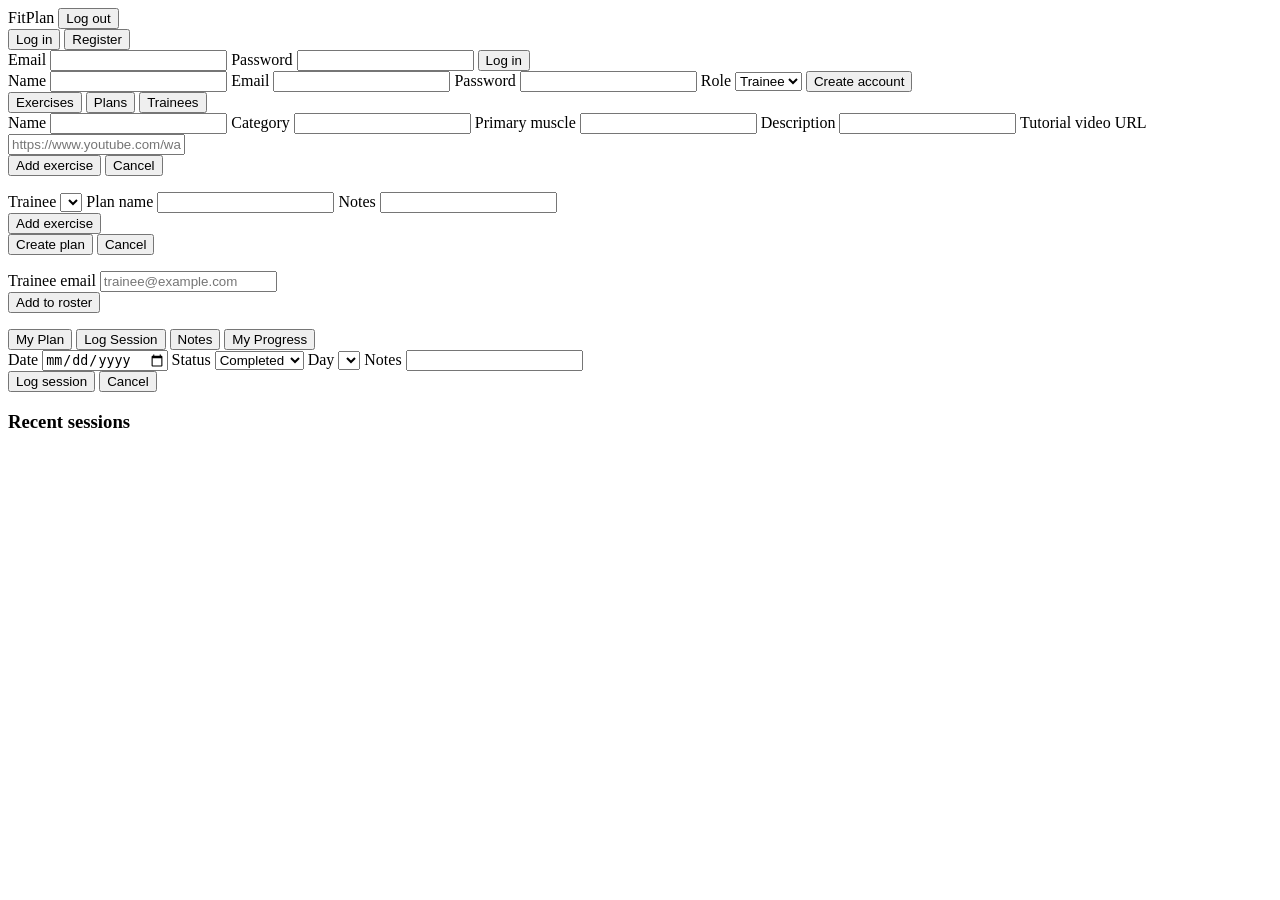
==== web/index.html @ 646f8d97 "feat: web frontend for the coach and trainee dashboards Vanilla-JS single-page app served by Crow fr" ====
<!DOCTYPE html>
<html lang="en">
  <head>
    <meta charset="utf-8" />
    <meta name="viewport" content="width=device-width, initial-scale=1" />
    <title>FitPlan</title>
    <link rel="stylesheet" href="/styles.css" />
  </head>
  <body>
    <header class="topbar">
      <span class="brand">FitPlan</span>
      <button id="logout-btn" class="ghost hidden" type="button">Log out</button>
    </header>

    <main id="app">
      <!-- Auth view: shown while nobody is logged in -->
      <section id="auth-view" class="card hidden">
        <div class="tabs">
          <button id="show-login" class="tab active" type="button">Log in</button>
          <button id="show-register" class="tab" type="button">Register</button>
        </div>

        <form id="login-form" class="form">
          <label>Email
            <input type="email" name="email" autocomplete="email" required />
          </label>
          <label>Password
            <input type="password" name="password" autocomplete="current-password" required />
          </label>
          <button type="submit">Log in</button>
        </form>

        <form id="register-form" class="form hidden">
          <label>Name
            <input type="text" name="display_name" required />
          </label>
          <label>Email
            <input type="email" name="email" autocomplete="email" required />
          </label>
          <label>Password
            <input type="password" name="password" minlength="8" autocomplete="new-password" required />
          </label>
          <label>Role
            <select name="role">
              <option value="trainee">Trainee</option>
              <option value="coach">Coach</option>
            </select>
          </label>
          <button type="submit">Create account</button>
        </form>
      </section>

      <!-- Coach dashboard -->
      <section id="coach-view" class="hidden">
        <div class="dash-tabs">
          <button class="dash-tab active" data-panel="exercises" type="button">Exercises</button>
          <button class="dash-tab" data-panel="plans" type="button">Plans</button>
          <button class="dash-tab" data-panel="trainees" type="button">Trainees</button>
        </div>

        <div id="panel-exercises" class="panel">
          <form id="exercise-form" class="stack-form">
            <label>Name
              <input type="text" name="name" required />
            </label>
            <label>Category
              <input type="text" name="category" />
            </label>
            <label>Primary muscle
              <input type="text" name="primary_muscle" />
            </label>
            <label>Description
              <input type="text" name="description" />
            </label>
            <label>Tutorial video URL
              <input type="url" name="video_url"
                     placeholder="https://www.youtube.com/watch?v=..." />
            </label>
            <div class="form-actions">
              <button type="submit" id="exercise-submit">Add exercise</button>
              <button type="button" id="exercise-cancel" class="ghost hidden">Cancel</button>
            </div>
          </form>

          <ul id="exercise-list" class="item-list"></ul>
        </div>
        <div id="panel-plans" class="panel hidden">
          <form id="plan-form" class="stack-form">
            <label>Trainee
              <select name="trainee_id" required></select>
            </label>
            <label>Plan name
              <input type="text" name="name" required />
            </label>
            <label>Notes
              <input type="text" name="notes" />
            </label>

            <div id="plan-items"></div>
            <button type="button" id="plan-add-item" class="ghost">Add exercise</button>

            <div class="form-actions">
              <button type="submit" id="plan-submit">Create plan</button>
              <button type="button" id="plan-cancel" class="ghost hidden">Cancel</button>
            </div>
          </form>

          <ul id="plan-list" class="item-list"></ul>
          <div id="plan-detail" class="plan-detail hidden"></div>
        </div>
        <div id="panel-trainees" class="panel hidden">
          <form id="trainee-form" class="stack-form">
            <label>Trainee email
              <input type="email" name="email" required
                     placeholder="trainee@example.com" />
            </label>
            <div class="form-actions">
              <button type="submit">Add to roster</button>
            </div>
          </form>

          <ul id="trainee-list" class="item-list"></ul>
        </div>
      </section>

      <!-- Trainee dashboard -->
      <section id="trainee-view" class="hidden">
        <div class="dash-tabs">
          <button class="dash-tab active" data-panel="my-plan" type="button">My Plan</button>
          <button class="dash-tab" data-panel="log-session" type="button">Log Session</button>
          <button class="dash-tab" data-panel="notes" type="button">Notes</button>
          <button class="dash-tab" data-panel="my-progress" type="button">My Progress</button>
        </div>

        <div id="panel-my-plan" class="panel"></div>
        <div id="panel-notes" class="panel hidden"></div>
        <div id="panel-log-session" class="panel hidden">
          <form id="session-form" class="stack-form">
            <label>Date
              <input type="date" name="performed_on" />
            </label>
            <label>Status
              <select name="status">
                <option value="completed">Completed</option>
                <option value="in_progress">In progress</option>
                <option value="planned">Planned</option>
              </select>
            </label>
            <label id="session-day-field" class="hidden">Day
              <select name="day"></select>
            </label>
            <label>Notes
              <input type="text" name="notes" />
            </label>

            <div id="session-exercises"></div>

            <div class="form-actions">
              <button type="submit" id="session-submit">Log session</button>
              <button type="button" id="session-cancel" class="ghost hidden">Cancel</button>
            </div>
          </form>

          <h3>Recent sessions</h3>
          <ul id="session-history" class="item-list"></ul>
        </div>
        <div id="panel-my-progress" class="panel hidden"></div>
      </section>
    </main>

    <div id="toast" class="toast hidden" role="status" aria-live="polite"></div>

    <script src="/vendor/chart.umd.min.js"></script>
    <script src="/api.js"></script>
    <script src="/app.js"></script>
  </body>
</html>
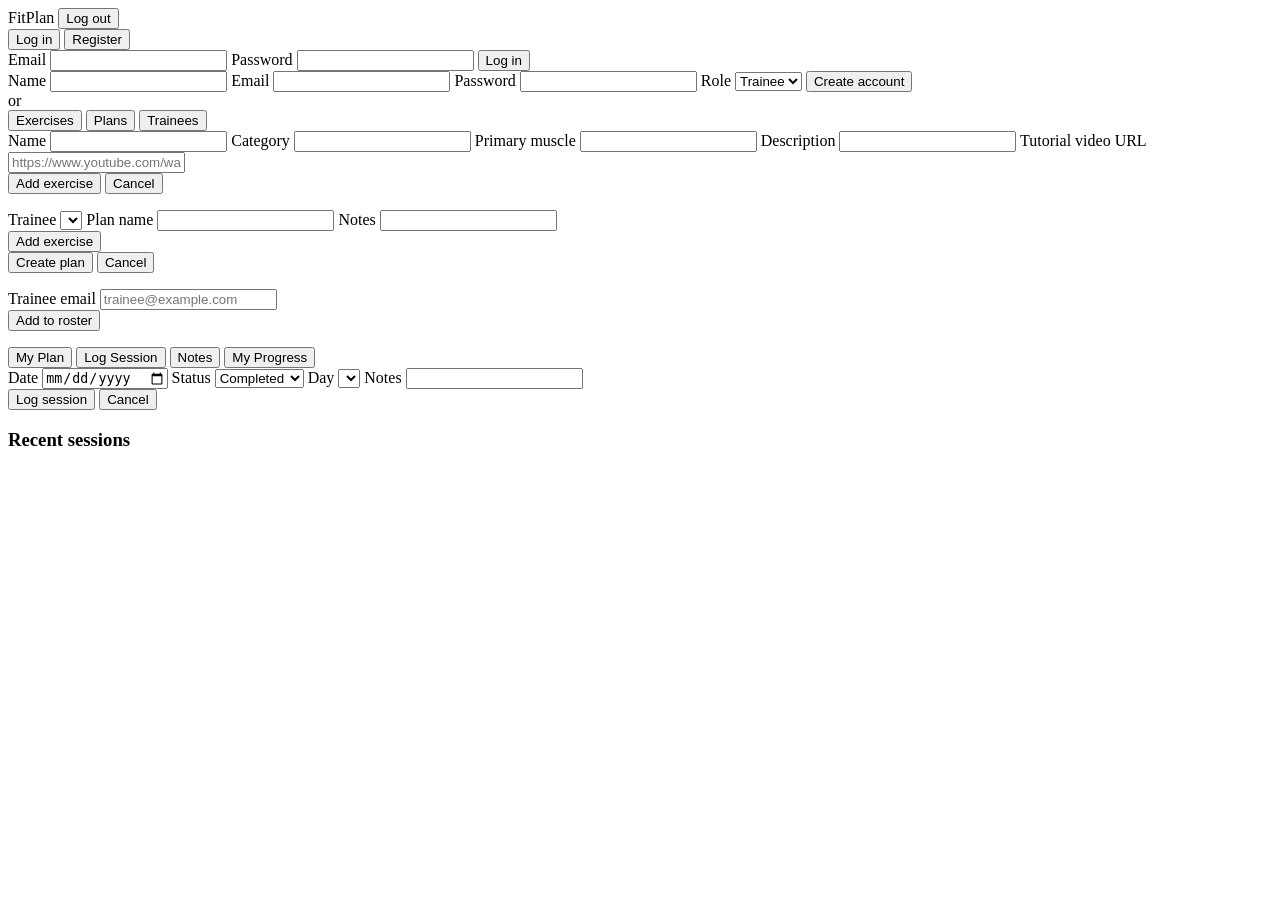
==== commit 04f8abcb: "feat: add Google Sign-In (OIDC) as a second identity provider A self-contained vertical slice on top" ====
--- a/web/index.html
+++ b/web/index.html
@@ -48,6 +48,12 @@
           </label>
           <button type="submit">Create account</button>
         </form>
+
+        <!-- Shown only when the server reports a Google client id -->
+        <div id="google-signin" class="google-signin hidden">
+          <div class="or-divider"><span>or</span></div>
+          <div id="google-button"></div>
+        </div>
       </section>
 
       <!-- Coach dashboard -->
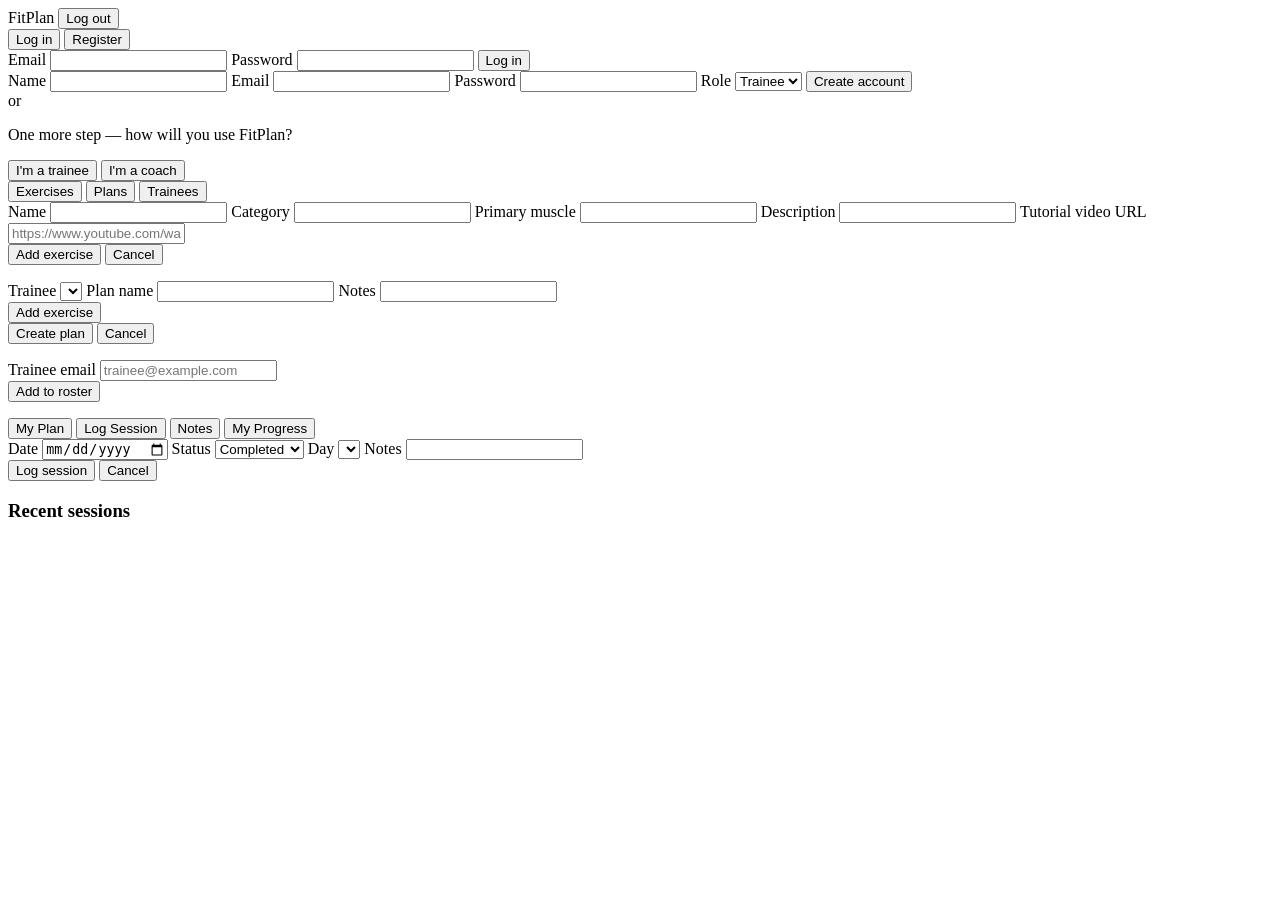
==== commit f9a83d8d: "feat: ask a Google sign-in for a role only when it creates a new account A first "Sign in with Googl" ====
--- a/web/index.html
+++ b/web/index.html
@@ -53,6 +53,15 @@
         <div id="google-signin" class="google-signin hidden">
           <div class="or-divider"><span>or</span></div>
           <div id="google-button"></div>
+        </div>
+
+        <!-- Shown only when a first Google sign-in needs a role -->
+        <div id="google-role" class="google-role hidden">
+          <p>One more step — how will you use FitPlan?</p>
+          <div class="role-choice">
+            <button type="button" data-role="trainee">I'm a trainee</button>
+            <button type="button" data-role="coach">I'm a coach</button>
+          </div>
         </div>
       </section>
 
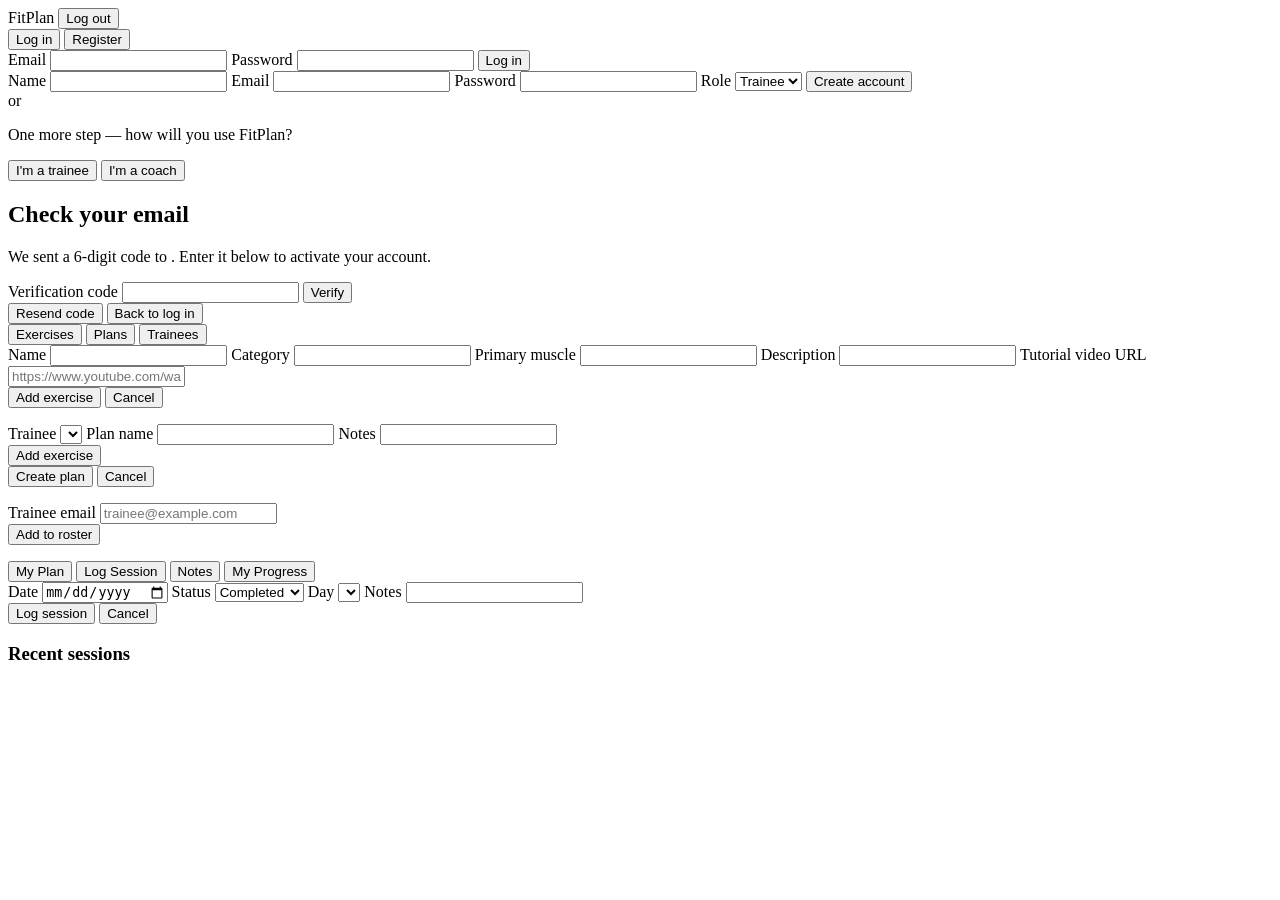
==== commit 42f0c36c: "feat: email verification for email + password sign-ups A local (email + password) account must now c" ====
--- a/web/index.html
+++ b/web/index.html
@@ -65,6 +65,29 @@
         </div>
       </section>
 
+      <!-- Email verification: shown after register, or after a login blocked
+           because the address is not confirmed yet -->
+      <section id="verify-view" class="card hidden">
+        <h2 class="verify-title">Check your email</h2>
+        <p class="verify-lead">
+          We sent a 6-digit code to <strong id="verify-email"></strong>.
+          Enter it below to activate your account.
+        </p>
+
+        <form id="verify-form" class="form">
+          <label>Verification code
+            <input type="text" name="code" inputmode="numeric" pattern="[0-9]*"
+                   maxlength="6" autocomplete="one-time-code" required />
+          </label>
+          <button type="submit">Verify</button>
+        </form>
+
+        <div class="verify-actions">
+          <button id="verify-resend" class="ghost" type="button">Resend code</button>
+          <button id="verify-back" class="ghost" type="button">Back to log in</button>
+        </div>
+      </section>
+
       <!-- Coach dashboard -->
       <section id="coach-view" class="hidden">
         <div class="dash-tabs">
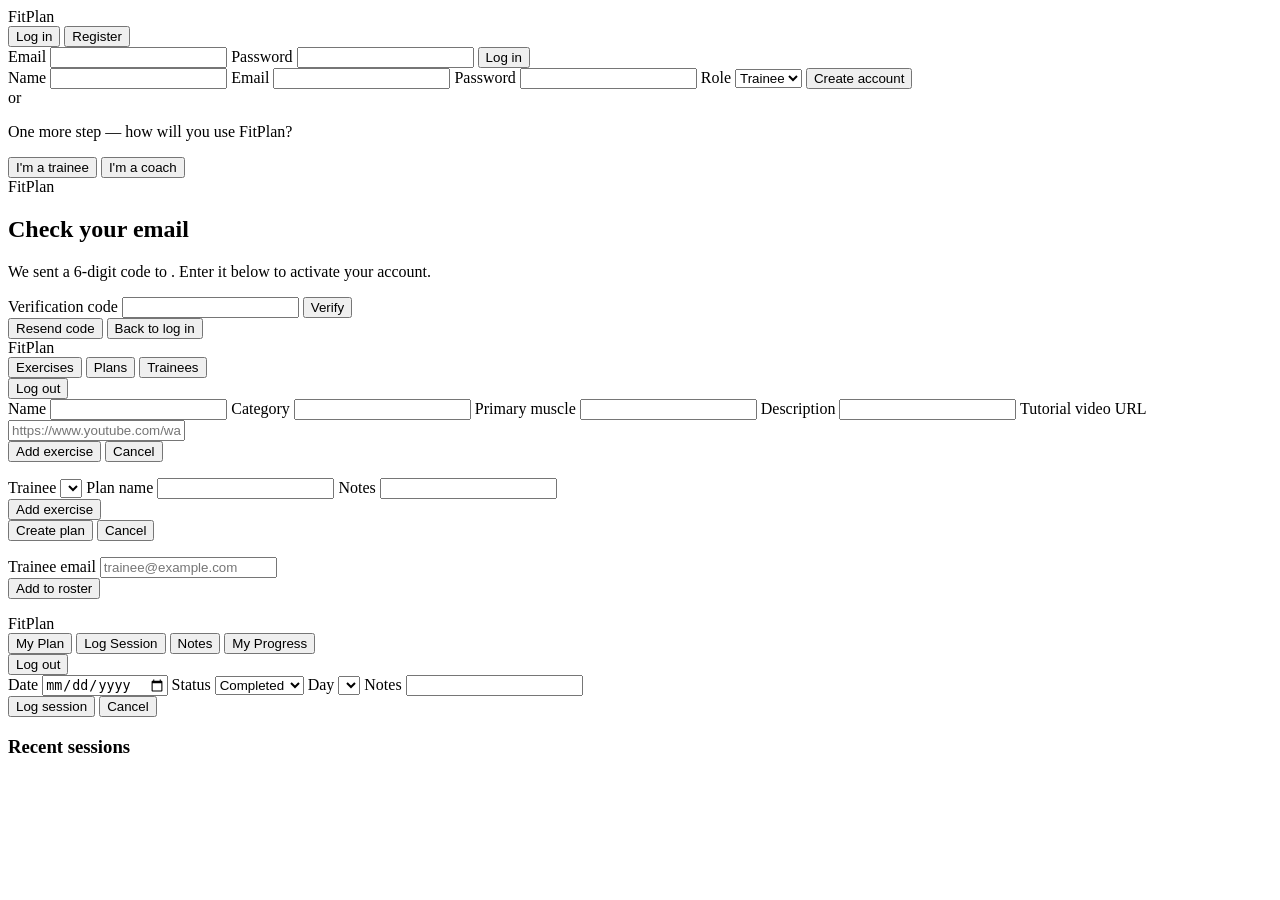
==== commit 31b205f0: "redesign the web UI with a dark theme Front-end styling only — no content, categories, tabs, routes," ====
--- a/web/index.html
+++ b/web/index.html
@@ -7,14 +7,11 @@
     <link rel="stylesheet" href="/styles.css" />
   </head>
   <body>
-    <header class="topbar">
-      <span class="brand">FitPlan</span>
-      <button id="logout-btn" class="ghost hidden" type="button">Log out</button>
-    </header>
-
     <main id="app">
       <!-- Auth view: shown while nobody is logged in -->
       <section id="auth-view" class="card hidden">
+        <div class="brand">FitPlan</div>
+
         <div class="tabs">
           <button id="show-login" class="tab active" type="button">Log in</button>
           <button id="show-register" class="tab" type="button">Register</button>
@@ -68,6 +65,7 @@
       <!-- Email verification: shown after register, or after a login blocked
            because the address is not confirmed yet -->
       <section id="verify-view" class="card hidden">
+        <div class="brand">FitPlan</div>
         <h2 class="verify-title">Check your email</h2>
         <p class="verify-lead">
           We sent a 6-digit code to <strong id="verify-email"></strong>.
@@ -89,120 +87,134 @@
       </section>
 
       <!-- Coach dashboard -->
-      <section id="coach-view" class="hidden">
-        <div class="dash-tabs">
-          <button class="dash-tab active" data-panel="exercises" type="button">Exercises</button>
-          <button class="dash-tab" data-panel="plans" type="button">Plans</button>
-          <button class="dash-tab" data-panel="trainees" type="button">Trainees</button>
-        </div>
-
-        <div id="panel-exercises" class="panel">
-          <form id="exercise-form" class="stack-form">
-            <label>Name
-              <input type="text" name="name" required />
-            </label>
-            <label>Category
-              <input type="text" name="category" />
-            </label>
-            <label>Primary muscle
-              <input type="text" name="primary_muscle" />
-            </label>
-            <label>Description
-              <input type="text" name="description" />
-            </label>
-            <label>Tutorial video URL
-              <input type="url" name="video_url"
-                     placeholder="https://www.youtube.com/watch?v=..." />
-            </label>
-            <div class="form-actions">
-              <button type="submit" id="exercise-submit">Add exercise</button>
-              <button type="button" id="exercise-cancel" class="ghost hidden">Cancel</button>
-            </div>
-          </form>
-
-          <ul id="exercise-list" class="item-list"></ul>
-        </div>
-        <div id="panel-plans" class="panel hidden">
-          <form id="plan-form" class="stack-form">
-            <label>Trainee
-              <select name="trainee_id" required></select>
-            </label>
-            <label>Plan name
-              <input type="text" name="name" required />
-            </label>
-            <label>Notes
-              <input type="text" name="notes" />
-            </label>
-
-            <div id="plan-items"></div>
-            <button type="button" id="plan-add-item" class="ghost">Add exercise</button>
-
-            <div class="form-actions">
-              <button type="submit" id="plan-submit">Create plan</button>
-              <button type="button" id="plan-cancel" class="ghost hidden">Cancel</button>
-            </div>
-          </form>
-
-          <ul id="plan-list" class="item-list"></ul>
-          <div id="plan-detail" class="plan-detail hidden"></div>
-        </div>
-        <div id="panel-trainees" class="panel hidden">
-          <form id="trainee-form" class="stack-form">
-            <label>Trainee email
-              <input type="email" name="email" required
-                     placeholder="trainee@example.com" />
-            </label>
-            <div class="form-actions">
-              <button type="submit">Add to roster</button>
-            </div>
-          </form>
-
-          <ul id="trainee-list" class="item-list"></ul>
+      <section id="coach-view" class="dash hidden">
+        <aside class="sidebar">
+          <div class="brand">FitPlan</div>
+          <nav class="dash-tabs">
+            <button class="dash-tab active" data-panel="exercises" type="button">Exercises</button>
+            <button class="dash-tab" data-panel="plans" type="button">Plans</button>
+            <button class="dash-tab" data-panel="trainees" type="button">Trainees</button>
+          </nav>
+          <button class="logout-btn ghost" type="button">Log out</button>
+        </aside>
+
+        <div class="dash-main">
+          <div id="panel-exercises" class="panel">
+            <form id="exercise-form" class="stack-form">
+              <label>Name
+                <input type="text" name="name" required />
+              </label>
+              <label>Category
+                <input type="text" name="category" />
+              </label>
+              <label>Primary muscle
+                <input type="text" name="primary_muscle" />
+              </label>
+              <label>Description
+                <input type="text" name="description" />
+              </label>
+              <label>Tutorial video URL
+                <input type="url" name="video_url"
+                       placeholder="https://www.youtube.com/watch?v=..." />
+              </label>
+              <div class="form-actions">
+                <button type="submit" id="exercise-submit">Add exercise</button>
+                <button type="button" id="exercise-cancel" class="ghost hidden">Cancel</button>
+              </div>
+            </form>
+
+            <ul id="exercise-list" class="item-list"></ul>
+          </div>
+
+          <div id="panel-plans" class="panel hidden">
+            <form id="plan-form" class="stack-form">
+              <label>Trainee
+                <select name="trainee_id" required></select>
+              </label>
+              <label>Plan name
+                <input type="text" name="name" required />
+              </label>
+              <label>Notes
+                <input type="text" name="notes" />
+              </label>
+
+              <div id="plan-items"></div>
+              <button type="button" id="plan-add-item" class="ghost">Add exercise</button>
+
+              <div class="form-actions">
+                <button type="submit" id="plan-submit">Create plan</button>
+                <button type="button" id="plan-cancel" class="ghost hidden">Cancel</button>
+              </div>
+            </form>
+
+            <ul id="plan-list" class="item-list"></ul>
+            <div id="plan-detail" class="plan-detail hidden"></div>
+          </div>
+
+          <div id="panel-trainees" class="panel hidden">
+            <form id="trainee-form" class="stack-form">
+              <label>Trainee email
+                <input type="email" name="email" required
+                       placeholder="trainee@example.com" />
+              </label>
+              <div class="form-actions">
+                <button type="submit">Add to roster</button>
+              </div>
+            </form>
+
+            <ul id="trainee-list" class="item-list"></ul>
+          </div>
         </div>
       </section>
 
       <!-- Trainee dashboard -->
-      <section id="trainee-view" class="hidden">
-        <div class="dash-tabs">
-          <button class="dash-tab active" data-panel="my-plan" type="button">My Plan</button>
-          <button class="dash-tab" data-panel="log-session" type="button">Log Session</button>
-          <button class="dash-tab" data-panel="notes" type="button">Notes</button>
-          <button class="dash-tab" data-panel="my-progress" type="button">My Progress</button>
-        </div>
-
-        <div id="panel-my-plan" class="panel"></div>
-        <div id="panel-notes" class="panel hidden"></div>
-        <div id="panel-log-session" class="panel hidden">
-          <form id="session-form" class="stack-form">
-            <label>Date
-              <input type="date" name="performed_on" />
-            </label>
-            <label>Status
-              <select name="status">
-                <option value="completed">Completed</option>
-                <option value="in_progress">In progress</option>
-                <option value="planned">Planned</option>
-              </select>
-            </label>
-            <label id="session-day-field" class="hidden">Day
-              <select name="day"></select>
-            </label>
-            <label>Notes
-              <input type="text" name="notes" />
-            </label>
-
-            <div id="session-exercises"></div>
-
-            <div class="form-actions">
-              <button type="submit" id="session-submit">Log session</button>
-              <button type="button" id="session-cancel" class="ghost hidden">Cancel</button>
-            </div>
-          </form>
-
-          <h3>Recent sessions</h3>
-          <ul id="session-history" class="item-list"></ul>
-        </div>
-        <div id="panel-my-progress" class="panel hidden"></div>
+      <section id="trainee-view" class="dash hidden">
+        <aside class="sidebar">
+          <div class="brand">FitPlan</div>
+          <nav class="dash-tabs">
+            <button class="dash-tab active" data-panel="my-plan" type="button">My Plan</button>
+            <button class="dash-tab" data-panel="log-session" type="button">Log Session</button>
+            <button class="dash-tab" data-panel="notes" type="button">Notes</button>
+            <button class="dash-tab" data-panel="my-progress" type="button">My Progress</button>
+          </nav>
+          <button class="logout-btn ghost" type="button">Log out</button>
+        </aside>
+
+        <div class="dash-main">
+          <div id="panel-my-plan" class="panel"></div>
+          <div id="panel-notes" class="panel hidden"></div>
+          <div id="panel-log-session" class="panel hidden">
+            <form id="session-form" class="stack-form">
+              <label>Date
+                <input type="date" name="performed_on" />
+              </label>
+              <label>Status
+                <select name="status">
+                  <option value="completed">Completed</option>
+                  <option value="in_progress">In progress</option>
+                  <option value="planned">Planned</option>
+                </select>
+              </label>
+              <label id="session-day-field" class="hidden">Day
+                <select name="day"></select>
+              </label>
+              <label>Notes
+                <input type="text" name="notes" />
+              </label>
+
+              <div id="session-exercises"></div>
+
+              <div class="form-actions">
+                <button type="submit" id="session-submit">Log session</button>
+                <button type="button" id="session-cancel" class="ghost hidden">Cancel</button>
+              </div>
+            </form>
+
+            <h3>Recent sessions</h3>
+            <ul id="session-history" class="item-list"></ul>
+          </div>
+          <div id="panel-my-progress" class="panel hidden"></div>
+        </div>
       </section>
     </main>
 
@@ -212,4 +224,4 @@
     <script src="/api.js"></script>
     <script src="/app.js"></script>
   </body>
-</html>+</html>
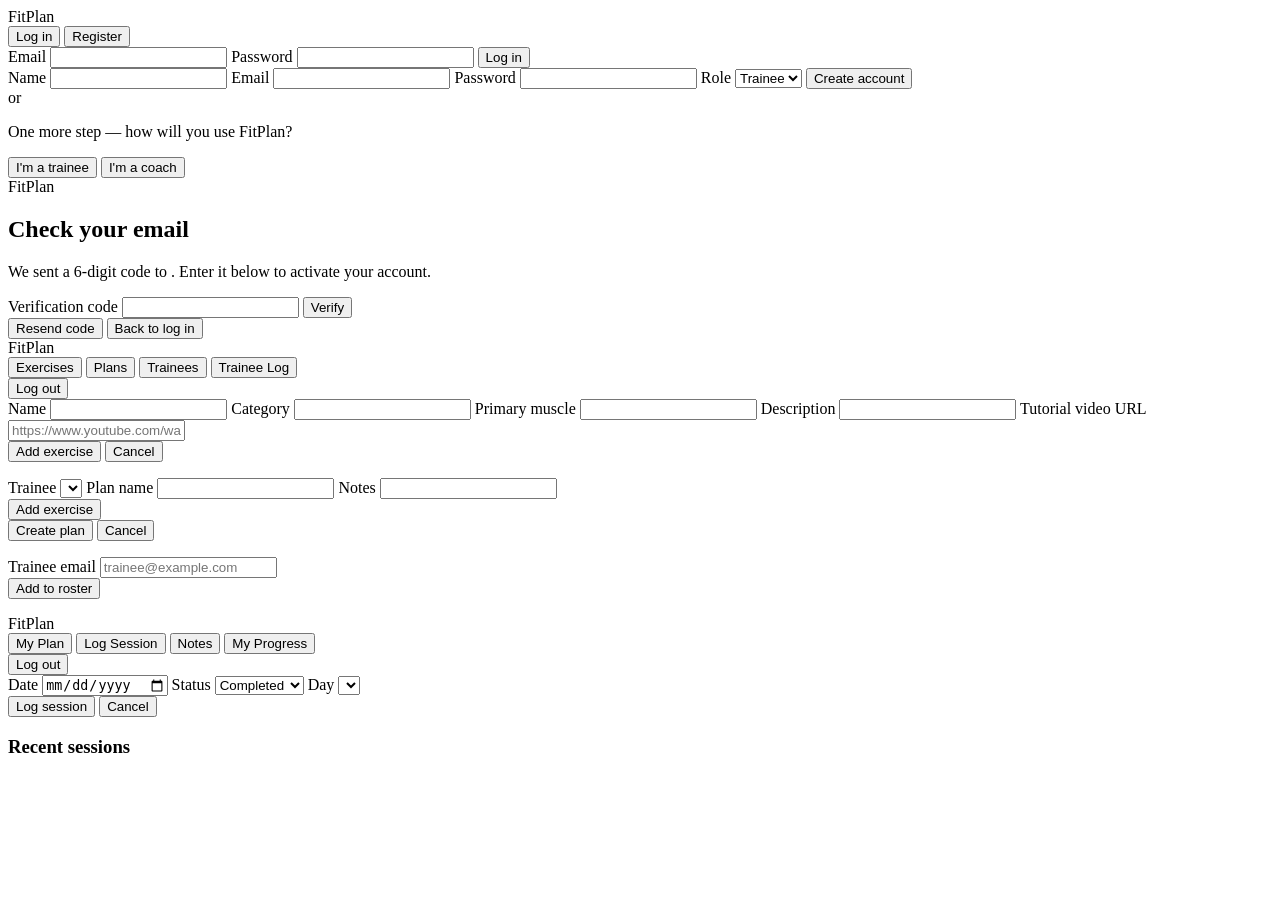
==== commit 3934c77a: "feat: per-set notes, coach trainee-log view, and a photo background - GET /api/trainees/<id>/session" ====
--- a/web/index.html
+++ b/web/index.html
@@ -94,6 +94,7 @@
             <button class="dash-tab active" data-panel="exercises" type="button">Exercises</button>
             <button class="dash-tab" data-panel="plans" type="button">Plans</button>
             <button class="dash-tab" data-panel="trainees" type="button">Trainees</button>
+            <button class="dash-tab" data-panel="trainee-log" type="button">Trainee Log</button>
           </nav>
           <button class="logout-btn ghost" type="button">Log out</button>
         </aside>
@@ -164,6 +165,8 @@
 
             <ul id="trainee-list" class="item-list"></ul>
           </div>
+
+          <div id="panel-trainee-log" class="panel hidden"></div>
         </div>
       </section>
 
@@ -198,9 +201,6 @@
               <label id="session-day-field" class="hidden">Day
                 <select name="day"></select>
               </label>
-              <label>Notes
-                <input type="text" name="notes" />
-              </label>
 
               <div id="session-exercises"></div>
 
